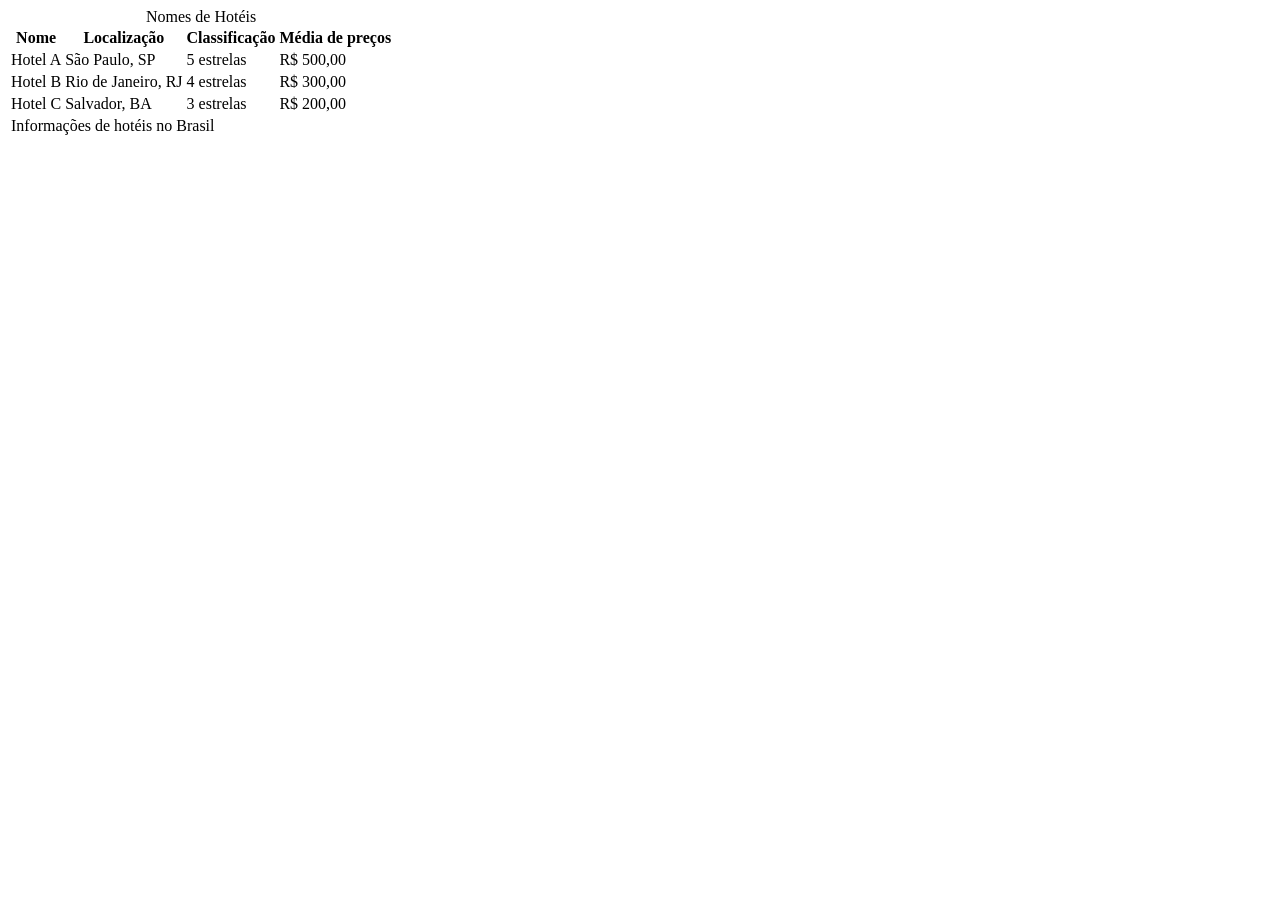
==== index.html @ 0ee3b507 "add infos" ====
<!DOCTYPE html>
<html lang="pt-br">
<head>
    <meta charset="UTF-8">
    <meta name="viewport" content="width=device-width, initial-scale=1.0">
    <title>Document</title>
</head>
<body>
    <!-- Inicio da Tabela -->
     <table>
        <!-- Titulo para a tabela  -->
         <caption>Nomes de Hotéis</caption>

         <!-- cabeçalho da tabela -->
          <thead>
            <tr>
                <!-- colunas titulos -->                
              <th>Nome</th>
              <th>Localização</th>
              <th>Classificação</th>
              <th>Média de preços</th>
            </tr>
          </thead>

          <!-- Corpo da tabela -->
           <tbody>

            <tr>
                <td>Hotel A</td>
                <td>São Paulo, SP</td>
                <td>5 estrelas</td>
                <td>R$ 500,00</td>
            </tr>

            <tr>
                <td>Hotel B</td>
                <td>Rio de Janeiro, RJ</td>
                <td>4 estrelas</td>
                <td>R$ 300,00</td>
            </tr>  

            <tr>
                <td>Hotel C</td>
                <td>Salvador, BA</td>
                <td>3 estrelas</td>
                <td>R$ 200,00</td>
            </tr>

           </tbody>

           <!-- Rodapé da tabela -->
            <tfoot>
                <tr>
                    <td colspan="4">Informações de hotéis no Brasil</td>
                </tr>
            </tfoot>
            <!-- Tfoot pode ser colocado antes do tbody, mas é recomendado colocar depois para melhor organização do código. -->

     </table>
</body>
</html>
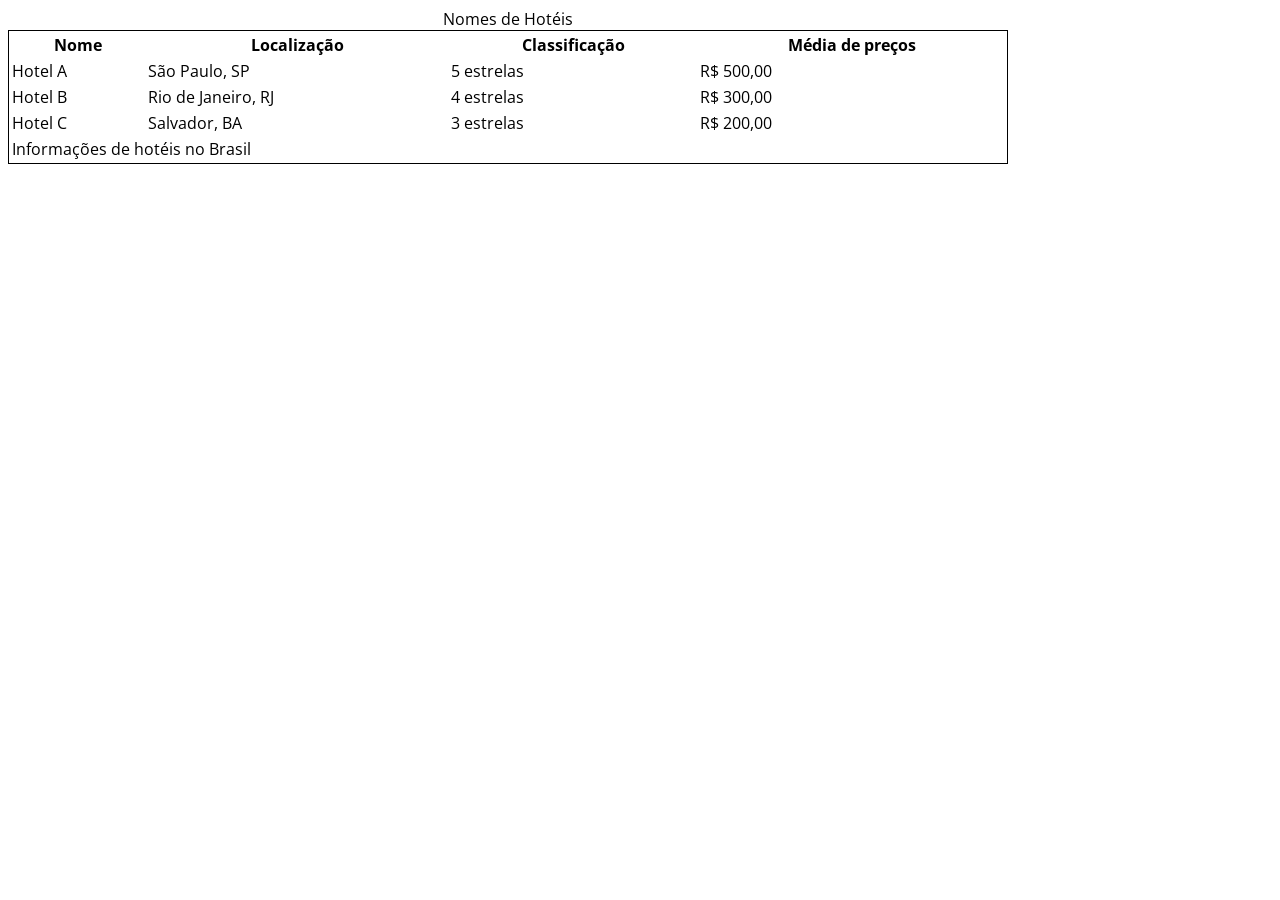
==== commit 83f3135f: "linkando o css e estilizando um pouco" ====
--- a/index.html
+++ b/index.html
@@ -3,7 +3,8 @@
 <head>
     <meta charset="UTF-8">
     <meta name="viewport" content="width=device-width, initial-scale=1.0">
-    <title>Document</title>
+    <title>Hóteis</title>
+    <link rel="stylesheet" href="style.css">
 </head>
 <body>
     <!-- Inicio da Tabela -->
--- a/style.css
+++ b/style.css
@@ -0,0 +1,10 @@
+@import url('https://fonts.googleapis.com/css2?family=Open+Sans:ital,wght@0,300..800;1,300..800&display=swap');
+
+body {
+    font-family: 'Open Sans', sans-serif;
+}
+
+table {
+    width: 1000px;
+    border: 1px solid #000;
+}
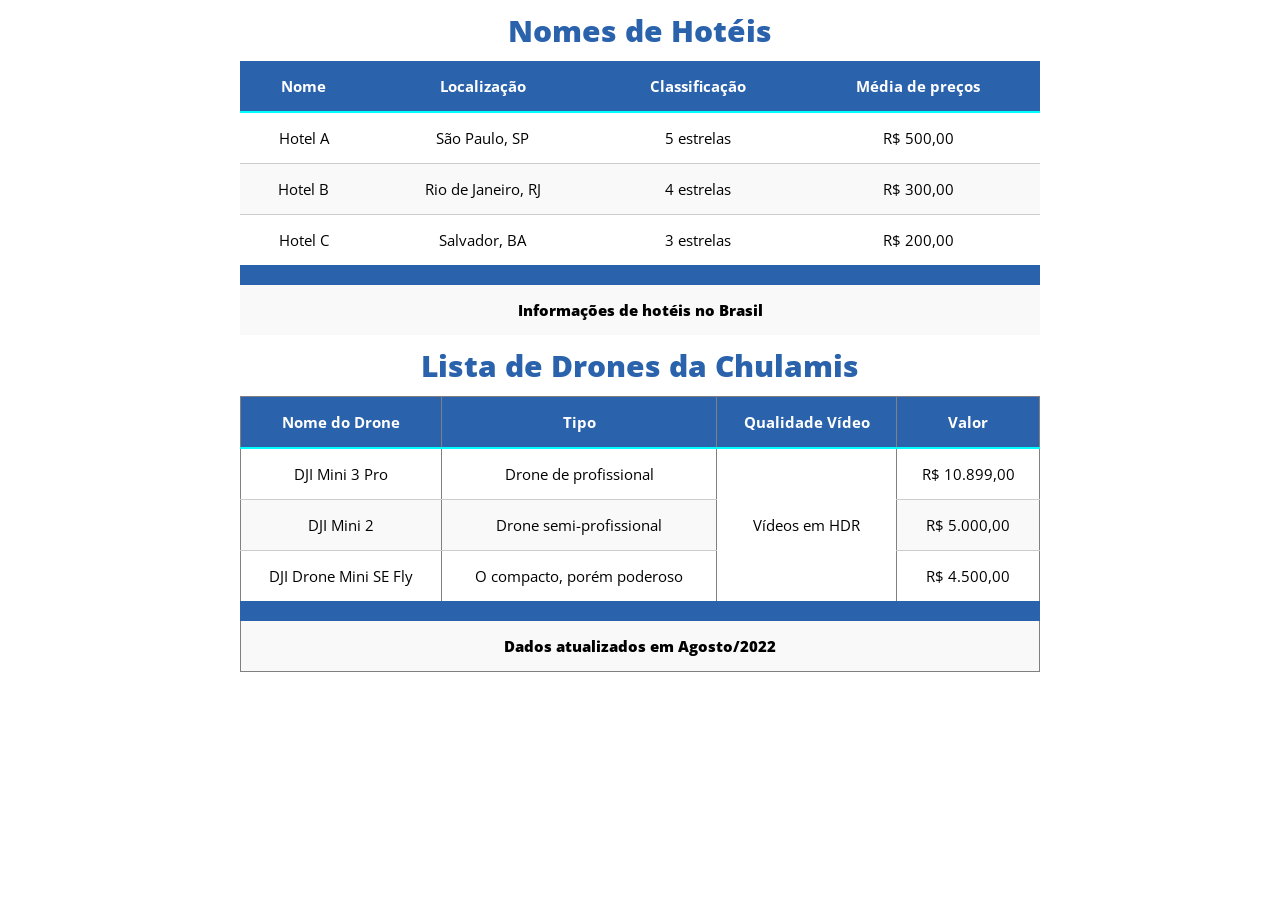
==== commit 35e40b4e: "alteraçoes feitas pra incluir nova tabela e nova estilização, mas a antiga continua na parte de cima" ====
--- a/index.html
+++ b/index.html
@@ -58,5 +58,71 @@
             <!-- Tfoot pode ser colocado antes do tbody, mas é recomendado colocar depois para melhor organização do código. -->
 
      </table>
+     <table id="drones" border="1">
+
+    <caption> Lista de Drones da Chulamis </caption>
+
+    <thead>
+
+        <tr>
+
+            <th> Nome do Drone </th>
+
+            <th> Tipo </th>
+
+            <th> Qualidade Vídeo </th>
+
+            <th> Valor </th>
+           </tr>
+
+    </thead>
+
+    <tbody>
+
+        <tr>
+
+            <td>DJI Mini 3 Pro </td>
+
+            <td>Drone de profissional</td>
+
+            <td rowspan="3">Vídeos em HDR</td>
+
+            <td>R$ 10.899,00 </td>
+
+        </tr>
+
+        <tr>
+
+            <td>DJI Mini 2 </td>
+
+            <td> Drone semi-profissional </td>
+
+            <td>R$ 5.000,00</td>
+
+        </tr>
+
+        <tr>
+
+            <td>DJI Drone Mini SE Fly </td>
+
+            <td>O compacto, porém poderoso </td>
+
+            <td>R$ 4.500,00</td>
+
+        </tr>
+
+    </tbody>
+
+    <tfoot>
+
+        <tr>
+
+            <td colspan="4"> Dados atualizados em Agosto/2022 </td>
+
+        </tr>
+
+    </tfoot>
+
+</table>
 </body>
 </html>
--- a/style.css
+++ b/style.css
@@ -6,5 +6,86 @@
 
 table {
     width: 1000px;
-    border: 1px solid #000;
+    /* border: 1px solid #000; */
+    margin: 10px auto;
+    border-collapse: collapse;
+}
+
+caption {
+    font-size: 30px;
+    color: red;
+    font-weight: 900;
+}
+
+thead tr {
+    border-bottom: 2px solid aqua;
+}
+
+tbody tr {
+    border-bottom: 1px solid #cccccc;
+}
+
+tbody tr:hover {
+    background-color: #dddddd;
+    color: #336699;
+    font-weight: 900;
+}
+
+td, th {
+    /* border: 1px solid #000; */
+    padding: 10px;
+    text-align: center;
+    font-size: 15px;
+}
+
+tfoot tr {
+    background-color: #f9f9f9;
+}
+
+/* -------------------------------------------------------------------------------------------------- */
+
+@import url('https://fonts.googleapis.com/css2?family=Lato:wght@300&amp;family=Open+Sans+Condensed:wght@300&amp;display=swap');
+html {
+    font-family: 'Lato', sans-serif;
+}
+table {
+    margin: 10px auto;
+    font-size: 18px;
+    width: 800px;
+    border-collapse: collapse;
+}
+caption {
+    font-size: 30px;
+    color: rgb(42, 98, 172);
+    text-align: center;
+    font-weight: 900;
+    margin-bottom: 10px;
+}
+thead tr {
+    background: rgb(42, 98, 172);
+    color: #fff;
+    text-align: left;
+}
+th, td {
+    padding: 15px;
+    box-sizing: border-box;
+}
+tbody tr {
+    border-bottom: 1px solid #ccc;
+}
+tbody tr:nth-child(even) {
+    background: #f9f9f9;
+}
+tbody tr:last-child {
+    border-bottom: 20px solid rgb(42, 98, 172);
+}
+tbody tr:hover {
+    font-weight: 900;
+    color: rgb(42, 98, 172);
+    cursor: pointer;
+}
+tfoot {
+    text-align: center;
+    font-size: 13px;
+    font-weight: 900;
 }
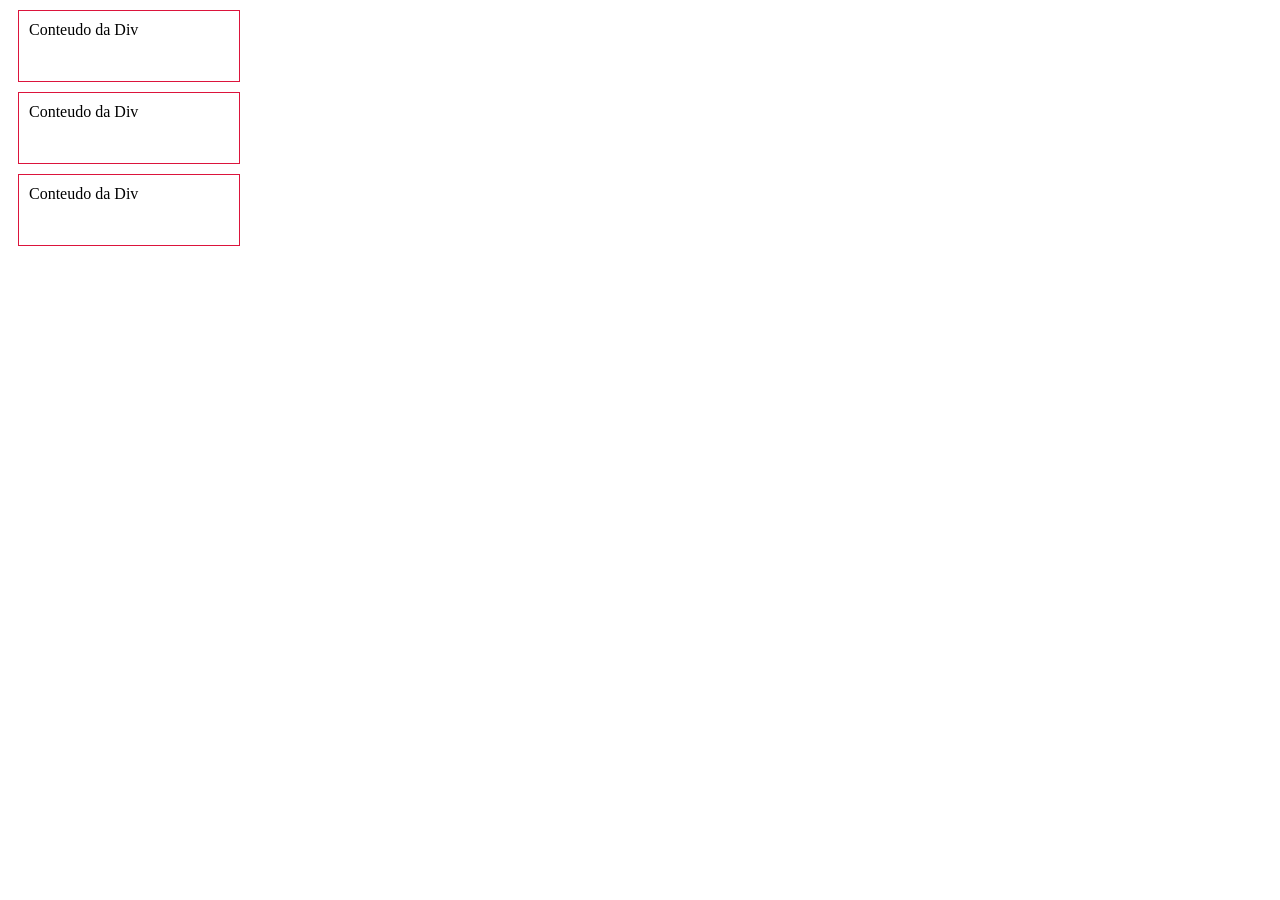
==== commit 1a0bb533: "aprendendo mais" ====
--- a/index.html
+++ b/index.html
@@ -3,126 +3,12 @@
 <head>
     <meta charset="UTF-8">
     <meta name="viewport" content="width=device-width, initial-scale=1.0">
-    <title>Hóteis</title>
+    <title>APRENDENDO DIVS</title>
     <link rel="stylesheet" href="style.css">
 </head>
 <body>
-    <!-- Inicio da Tabela -->
-     <table>
-        <!-- Titulo para a tabela  -->
-         <caption>Nomes de Hotéis</caption>
-
-         <!-- cabeçalho da tabela -->
-          <thead>
-            <tr>
-                <!-- colunas titulos -->                
-              <th>Nome</th>
-              <th>Localização</th>
-              <th>Classificação</th>
-              <th>Média de preços</th>
-            </tr>
-          </thead>
-
-          <!-- Corpo da tabela -->
-           <tbody>
-
-            <tr>
-                <td>Hotel A</td>
-                <td>São Paulo, SP</td>
-                <td>5 estrelas</td>
-                <td>R$ 500,00</td>
-            </tr>
-
-            <tr>
-                <td>Hotel B</td>
-                <td>Rio de Janeiro, RJ</td>
-                <td>4 estrelas</td>
-                <td>R$ 300,00</td>
-            </tr>  
-
-            <tr>
-                <td>Hotel C</td>
-                <td>Salvador, BA</td>
-                <td>3 estrelas</td>
-                <td>R$ 200,00</td>
-            </tr>
-
-           </tbody>
-
-           <!-- Rodapé da tabela -->
-            <tfoot>
-                <tr>
-                    <td colspan="4">Informações de hotéis no Brasil</td>
-                </tr>
-            </tfoot>
-            <!-- Tfoot pode ser colocado antes do tbody, mas é recomendado colocar depois para melhor organização do código. -->
-
-     </table>
-     <table id="drones" border="1">
-
-    <caption> Lista de Drones da Chulamis </caption>
-
-    <thead>
-
-        <tr>
-
-            <th> Nome do Drone </th>
-
-            <th> Tipo </th>
-
-            <th> Qualidade Vídeo </th>
-
-            <th> Valor </th>
-           </tr>
-
-    </thead>
-
-    <tbody>
-
-        <tr>
-
-            <td>DJI Mini 3 Pro </td>
-
-            <td>Drone de profissional</td>
-
-            <td rowspan="3">Vídeos em HDR</td>
-
-            <td>R$ 10.899,00 </td>
-
-        </tr>
-
-        <tr>
-
-            <td>DJI Mini 2 </td>
-
-            <td> Drone semi-profissional </td>
-
-            <td>R$ 5.000,00</td>
-
-        </tr>
-
-        <tr>
-
-            <td>DJI Drone Mini SE Fly </td>
-
-            <td>O compacto, porém poderoso </td>
-
-            <td>R$ 4.500,00</td>
-
-        </tr>
-
-    </tbody>
-
-    <tfoot>
-
-        <tr>
-
-            <td colspan="4"> Dados atualizados em Agosto/2022 </td>
-
-        </tr>
-
-    </tfoot>
-
-</table>
+    <div>Conteudo da Div</div>
+    <div>Conteudo da Div</div>
+    <div>Conteudo da Div</div>
 </body>
 </html>
--- a/style.css
+++ b/style.css
@@ -1,91 +1,7 @@
-@import url('https://fonts.googleapis.com/css2?family=Open+Sans:ital,wght@0,300..800;1,300..800&display=swap');
-
-body {
-    font-family: 'Open Sans', sans-serif;
+div {
+    width: 200px;
+    height: 50px;
+    margin: 10px;
+    padding: 10px;
+    border: 1px solid #DC143C;
 }
-
-table {
-    width: 1000px;
-    /* border: 1px solid #000; */
-    margin: 10px auto;
-    border-collapse: collapse;
-}
-
-caption {
-    font-size: 30px;
-    color: red;
-    font-weight: 900;
-}
-
-thead tr {
-    border-bottom: 2px solid aqua;
-}
-
-tbody tr {
-    border-bottom: 1px solid #cccccc;
-}
-
-tbody tr:hover {
-    background-color: #dddddd;
-    color: #336699;
-    font-weight: 900;
-}
-
-td, th {
-    /* border: 1px solid #000; */
-    padding: 10px;
-    text-align: center;
-    font-size: 15px;
-}
-
-tfoot tr {
-    background-color: #f9f9f9;
-}
-
-/* -------------------------------------------------------------------------------------------------- */
-
-@import url('https://fonts.googleapis.com/css2?family=Lato:wght@300&amp;family=Open+Sans+Condensed:wght@300&amp;display=swap');
-html {
-    font-family: 'Lato', sans-serif;
-}
-table {
-    margin: 10px auto;
-    font-size: 18px;
-    width: 800px;
-    border-collapse: collapse;
-}
-caption {
-    font-size: 30px;
-    color: rgb(42, 98, 172);
-    text-align: center;
-    font-weight: 900;
-    margin-bottom: 10px;
-}
-thead tr {
-    background: rgb(42, 98, 172);
-    color: #fff;
-    text-align: left;
-}
-th, td {
-    padding: 15px;
-    box-sizing: border-box;
-}
-tbody tr {
-    border-bottom: 1px solid #ccc;
-}
-tbody tr:nth-child(even) {
-    background: #f9f9f9;
-}
-tbody tr:last-child {
-    border-bottom: 20px solid rgb(42, 98, 172);
-}
-tbody tr:hover {
-    font-weight: 900;
-    color: rgb(42, 98, 172);
-    cursor: pointer;
-}
-tfoot {
-    text-align: center;
-    font-size: 13px;
-    font-weight: 900;
-}
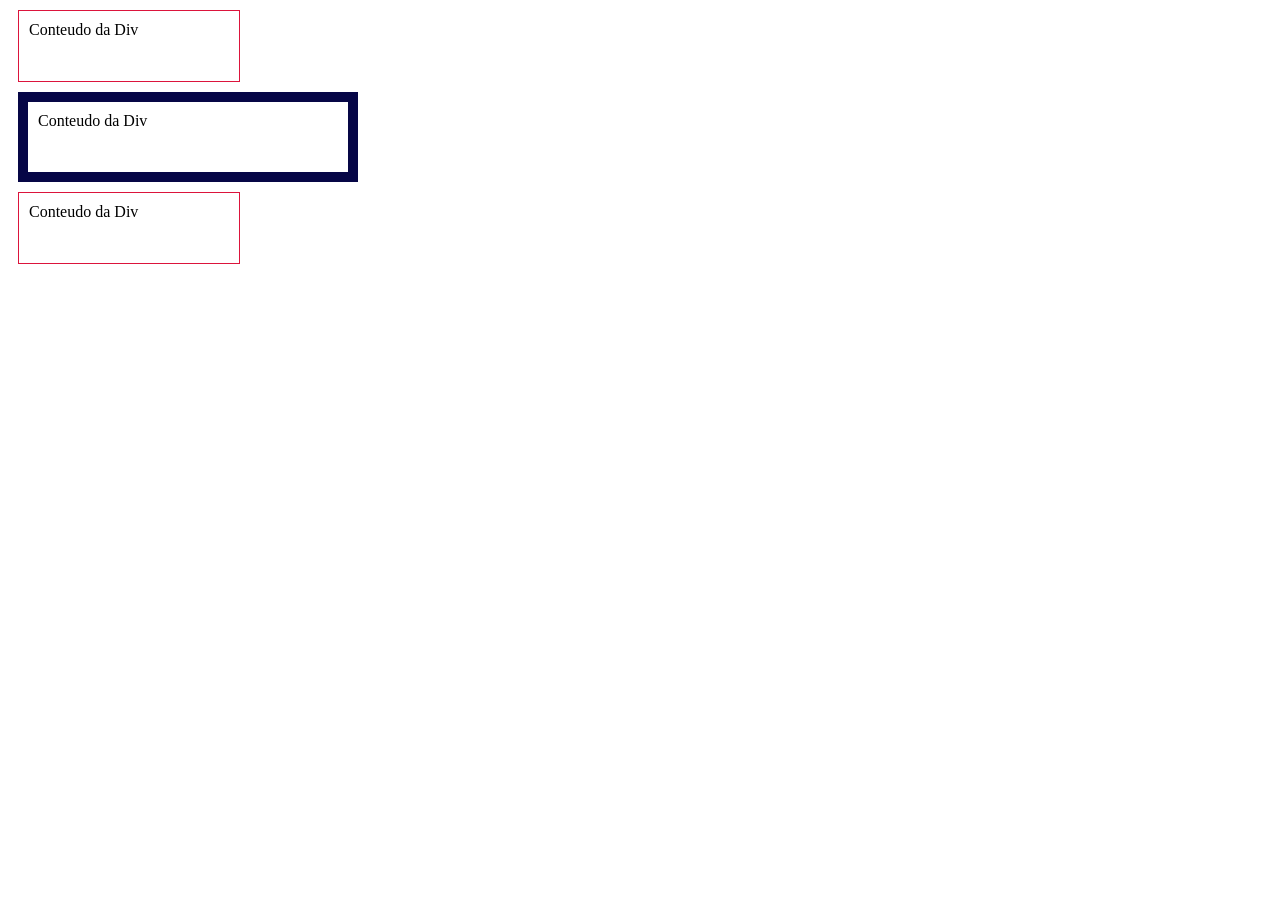
==== commit 6d90cd75: "." ====
--- a/index.html
+++ b/index.html
@@ -8,7 +8,7 @@
 </head>
 <body>
     <div>Conteudo da Div</div>
-    <div>Conteudo da Div</div>
+    <div id="container">Conteudo da Div</div>
     <div>Conteudo da Div</div>
 </body>
 </html>
--- a/style.css
+++ b/style.css
@@ -5,3 +5,8 @@
     padding: 10px;
     border: 1px solid #DC143C;
 }
+
+#container {
+    width: 300px;
+    border: 10px solid #060646;
+}
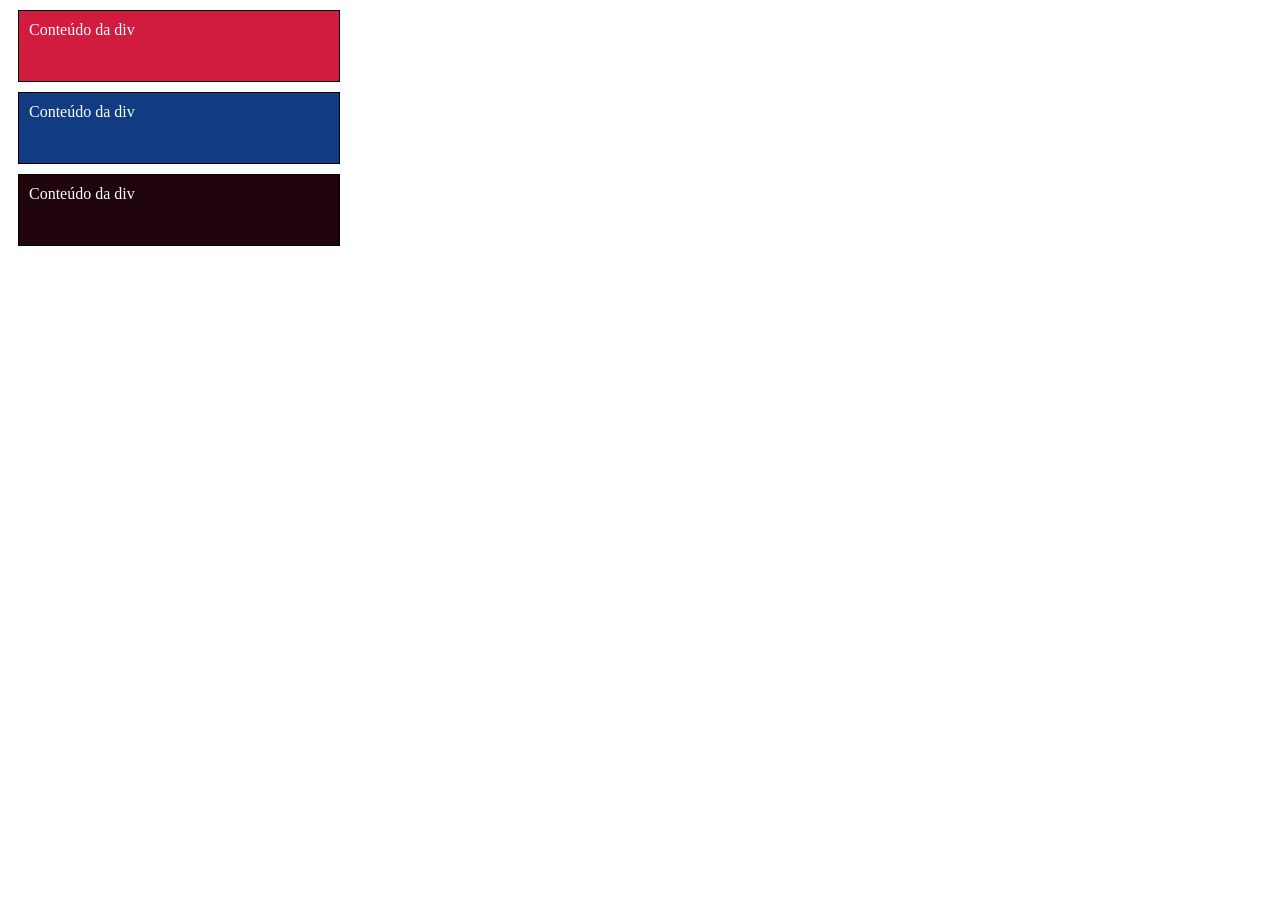
==== commit c4ead1ea: "att" ====
--- a/index.html
+++ b/index.html
@@ -7,8 +7,8 @@
     <link rel="stylesheet" href="style.css">
 </head>
 <body>
-    <div>Conteudo da Div</div>
-    <div id="container">Conteudo da Div</div>
-    <div>Conteudo da Div</div>
+    <div class="container box__um">Conteúdo da div</div>
+    <div class="container box__dois">Conteúdo da div</div>
+    <div class="container box__tres">Conteúdo da div</div>
 </body>
 </html>
--- a/style.css
+++ b/style.css
@@ -1,12 +1,17 @@
-div {
-    width: 200px;
+.container{
+    width: 300px;
     height: 50px;
     margin: 10px;
     padding: 10px;
-    border: 1px solid #DC143C;
+    border: 1px solid #000000;
+    color: #ffffff;
 }
-
-#container {
-    width: 300px;
-    border: 10px solid #060646;
+.box__um{
+    background-color: rgb(209, 27, 63);
+}
+.box__dois{
+    background-color: rgb(17, 60, 129);
+}
+.box__tres{
+    background-color: rgb(32, 6, 12);
 }
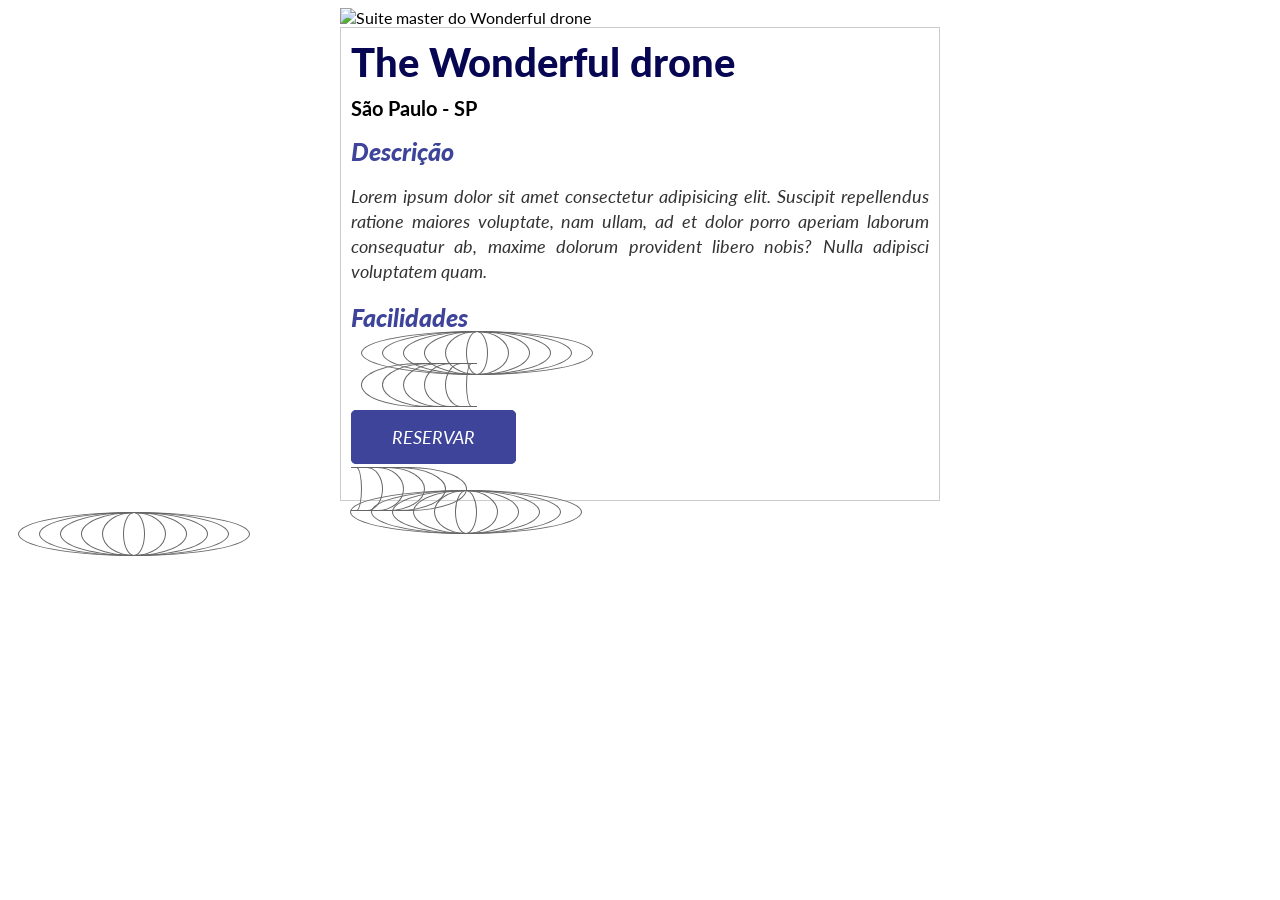
==== commit 308cd2a1: "add" ====
--- a/index.html
+++ b/index.html
@@ -7,8 +7,35 @@
     <link rel="stylesheet" href="style.css">
 </head>
 <body>
-    <div class="container box__um">Conteúdo da div</div>
-    <div class="container box__dois">Conteúdo da div</div>
-    <div class="container box__tres">Conteúdo da div</div>
+    <div class="container">
+        <img src="./images/droneMavic3.jpg" class="drone__imagem" alt="Suite master do Wonderful drone">
+        <div class="drone">
+            <h2 class="drone__titulo">The Wonderful drone</h2>
+            <p class="drone__localizacao">São Paulo - SP</p>
+            <p class="drone__avaliacao">
+                <i class="fas fa-star drone__estrelas">
+                    <i class="fas fa-star drone__estrelas">
+                        <i class="fas fa-star drone__estrelas">
+                            <i class="fas fa-star drone__estrelas">
+                                <i class="fas fa-star drone__estrelas drone__estrelas__cinza">
+            </p>
+            <h3>Descrição</h3>
+            <p class="drone__descricao">
+                Lorem ipsum dolor sit amet consectetur adipisicing elit. Suscipit repellendus ratione maiores
+                voluptate, nam ullam, ad et dolor porro aperiam laborum consequatur ab, maxime dolorum provident
+                libero nobis? Nulla adipisci voluptatem quam.
+            </p>
+            <h3>Facilidades</h3>
+            <p class="drone__facilidades">
+                <i class="fas fa-wifi drone__facilidades_icone">
+                    <i class="fas fa-dolly-flatbed drone__facilidades_icone">
+                        <i class="fas fa-coffee drone__facilidades_icone">
+                            <i class="fas fa-spa drone__facilidades_icone">
+                                <i class="fas fa-bed drone__facilidades_icone">
+                                    <i class="fas fa-parking drone__facilidades_icone">
+            </p>
+            <p class="drone__reservas"><a href="" class="drone__botao__reserva">Reservar</a></p>
+        </div>
+    </div>
 </body>
 </html>
--- a/style.css
+++ b/style.css
@@ -1,17 +1,75 @@
+@import url('https://fonts.googleapis.com/css2?family=Lato:wght@300&family=Open+Sans+Condensed:wght@300&display=swap');
+html {
+    font-family: 'Lato', sans-serif;
+}
 .container{
-    width: 300px;
-    height: 50px;
+    width: 600px;
+    margin: 0 auto;
+}
+h3{
+    font-weight: 900;
+    font-size: 25px;
+    color: rgb(62, 68, 153);
+}
+.drone__imagem{
+    width: 100%;
+    height: 150px;
+}
+.drone{
+    border: 1px solid #ccc;
+    padding: 0 10px;
+}
+h3,
+.drone__titulo,
+.drone__localizacao,
+.drone_descricao,
+.drone__estrelas,
+.drone__facilidades {
+    margin: 10px 0;  }
+.drone__titulo {
+    font-size: 40px;
+    color: rgb(6, 6, 83);
+    font-weight: 900;
+}
+.drone__localizacao {
+    font-size: 20px;
+    font-weight: 700;
+}
+.drone__estrelas {
+    font-size: 18px;
+    color: #333;
+}
+.drone__avaliacao i:last-child {
+    color: #999;
+}
+.drone__descricao {
+    font-size: 18px;
+    text-align: justify;
+    line-height: 25px;
+}
+.drone__facilidades_icone {
+    font-size: 18px;
     margin: 10px;
+    color: #666;
     padding: 10px;
-    border: 1px solid #000000;
-    color: #ffffff;
+    border: 1px solid #666;
+    border-radius: 50%;
 }
-.box__um{
-    background-color: rgb(209, 27, 63);
+.drone__reservas {
+    margin: 30px 0;
 }
-.box__dois{
-    background-color: rgb(17, 60, 129);
+.drone__botao__reserva {
+    padding: 15px 40px;
+    background-color: rgb(62, 68, 153);
+    border: 1px solid rgb(62, 68, 153);
+    color: #fff;
+    text-decoration: none;
+    border-radius: 5px;
+    text-transform: uppercase;
 }
-.box__tres{
-    background-color: rgb(32, 6, 12);
+.drone__botao__reserva:hover{
+    color: rgb(62, 68, 153);
+    background-color: #FFF;
+    width: 100%;
+    height: auto;
 }
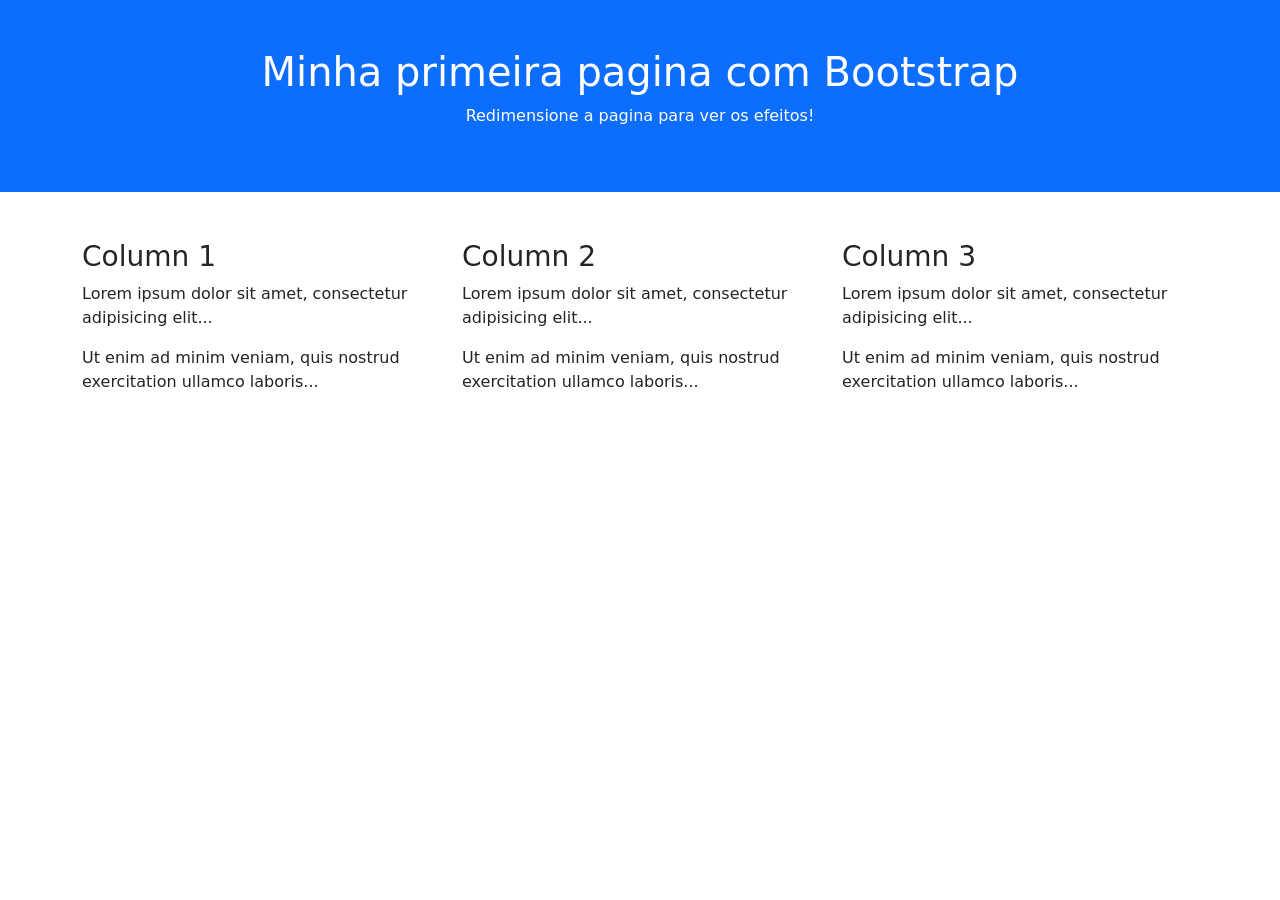
==== commit 61fcae2c: "aula fase 3 cap 2" ====
--- a/index.html
+++ b/index.html
@@ -1,41 +1,35 @@
 <!DOCTYPE html>
-<html lang="pt-br">
+<html lang="en">
 <head>
-    <meta charset="UTF-8">
-    <meta name="viewport" content="width=device-width, initial-scale=1.0">
-    <title>APRENDENDO DIVS</title>
-    <link rel="stylesheet" href="style.css">
+  <title>Bootstrap 5 Example</title>
+  <meta charset="utf-8">
+  <meta name="viewport" content="width=device-width, initial-scale=1">
+  <link href="https://cdn.jsdelivr.net/npm/bootstrap@5.1.3/dist/css/bootstrap.min.css" rel="stylesheet">
+  <script src="https://cdn.jsdelivr.net/npm/bootstrap@5.1.3/dist/js/bootstrap.bundle.min.js"></script>
 </head>
 <body>
-    <div class="container">
-        <img src="./images/droneMavic3.jpg" class="drone__imagem" alt="Suite master do Wonderful drone">
-        <div class="drone">
-            <h2 class="drone__titulo">The Wonderful drone</h2>
-            <p class="drone__localizacao">São Paulo - SP</p>
-            <p class="drone__avaliacao">
-                <i class="fas fa-star drone__estrelas">
-                    <i class="fas fa-star drone__estrelas">
-                        <i class="fas fa-star drone__estrelas">
-                            <i class="fas fa-star drone__estrelas">
-                                <i class="fas fa-star drone__estrelas drone__estrelas__cinza">
-            </p>
-            <h3>Descrição</h3>
-            <p class="drone__descricao">
-                Lorem ipsum dolor sit amet consectetur adipisicing elit. Suscipit repellendus ratione maiores
-                voluptate, nam ullam, ad et dolor porro aperiam laborum consequatur ab, maxime dolorum provident
-                libero nobis? Nulla adipisci voluptatem quam.
-            </p>
-            <h3>Facilidades</h3>
-            <p class="drone__facilidades">
-                <i class="fas fa-wifi drone__facilidades_icone">
-                    <i class="fas fa-dolly-flatbed drone__facilidades_icone">
-                        <i class="fas fa-coffee drone__facilidades_icone">
-                            <i class="fas fa-spa drone__facilidades_icone">
-                                <i class="fas fa-bed drone__facilidades_icone">
-                                    <i class="fas fa-parking drone__facilidades_icone">
-            </p>
-            <p class="drone__reservas"><a href="" class="drone__botao__reserva">Reservar</a></p>
-        </div>
+<div class="container-fluid p-5 bg-primary text-white text-center">
+  <h1>Minha primeira pagina com Bootstrap</h1>
+  <p>Redimensione a pagina para ver os efeitos!</p>
+</div>
+<div class="container mt-5">
+  <div class="row">
+    <div class="col-sm-4">
+      <h3>Column 1</h3>
+      <p>Lorem ipsum dolor sit amet, consectetur adipisicing elit...</p>
+      <p>Ut enim ad minim veniam, quis nostrud exercitation ullamco laboris...</p>
     </div>
+    <div class="col-sm-4">
+      <h3>Column 2</h3>
+      <p>Lorem ipsum dolor sit amet, consectetur adipisicing elit...</p>
+      <p>Ut enim ad minim veniam, quis nostrud exercitation ullamco laboris...</p>
+    </div>
+    <div class="col-sm-4">
+      <h3>Column 3</h3>
+      <p>Lorem ipsum dolor sit amet, consectetur adipisicing elit...</p>
+      <p>Ut enim ad minim veniam, quis nostrud exercitation ullamco laboris...</p>
+    </div>
+  </div>
+</div>
 </body>
-</html>+</html>
